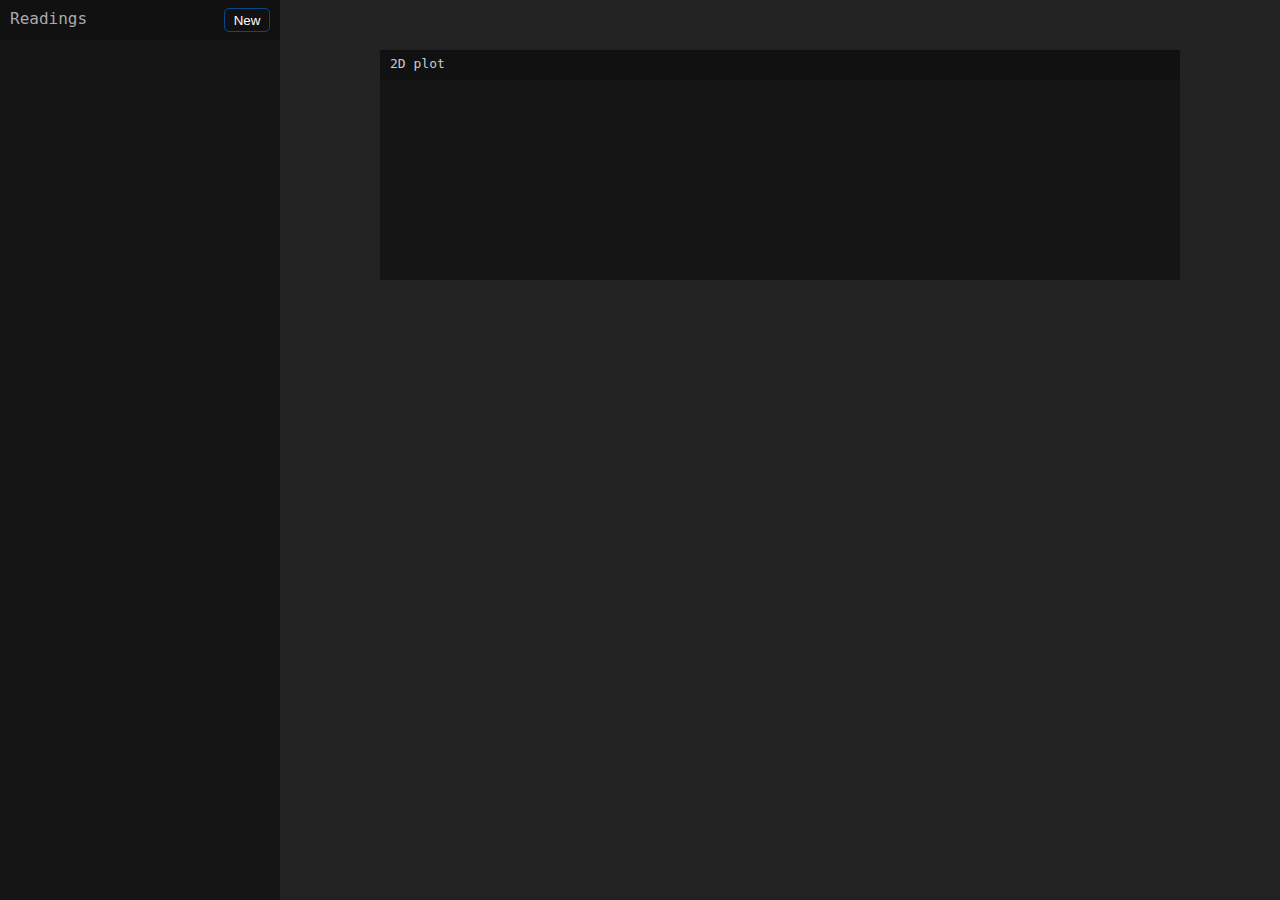
==== index.html @ 01c2eb06 "WIP: 2D plotters" ====
<html>
    <head>
        <meta charset="utf-8">
        <meta name="viewport" content="width=device-width, initial-scale=1.0, maximum-scale=1.0, user-scalable=0">
        <link rel="stylesheet" href="css/style.css">
        <script type="module" src="js/main.js"></script>
    </head>
    <body>
        <div id="readings">
            <div class="header">
                <div class="title">Readings</div>
                <button class="new-button">New</button>
            </div>
            <div class="content">
            </div>
        </div>
        <div id="main">
            <div class="panel">
                <div class="panel-title" id="2d-plot">2D plot</div>
                <div class="panel-content">
                    <div class="canvas-wrapping"></div>
                </div>
            </div>
        </div>
    </body>
</html>
---- css/style.css ----
body {
	--field-col-size: 52px;
	--field-col-spacing: 7px;
	--readings-width: 280px;
	background-color: #222;
	font-family: monospace;
}
#main {
	position: absolute;
	top: 0px;
	right: 0px;
	bottom: 0px;
	left: var(--readings-width);
	overflow: auto;
}
#readings {
	position: absolute;
	top: 0px;
	left: 0px;
	bottom: 0px;
	width: var(--readings-width);
	background-color: #151515;
}
#readings .header {
	background-color: #111;
	height: 40px;
}
#readings .header .title {
	float: left;
	margin-top: 9px;
	margin-left: 10px;
	font-size: 16px;
	color: #aaa;
	cursor: default;
}
#readings .header .new-button {
	margin-top: 8px;
	float: right;
	height: 24px;
	width: 46px;
	background-color: transparent;
	border: 1px solid rgba(0, 127, 255, 0.5);
	color: #fff;
	margin-right: 10px;
	border-radius: 5px;
	cursor: pointer;
}
.reading {
	color: #ccc;
	margin: 10px 10px 0px 10px;
	padding: 10px;
	border-radius: 5px;
	transition: background-color 0.2s;
}
.reading:hover {
	cursor: pointer;
	background-color: #222;
}
.reading .body-name {
	font-size: 16px;
	color: #fff;
	margin-bottom: 3px;
}
.reading .info-label {
	font-weight: bold;
}
.reading .info-value {
	color: #aaa;
	font-style: italic;
}
.reading .info-label, .info-value {
	display: inline-block;
	vertical-align: top;
}
.popup-background {
	position: fixed;
	top: 0px;
	left: 0px;
	right: 0px;
	bottom: 0px;
	background-color: rgba(0, 0, 0, 0.8);
}
.popup-window {
	font-size: 0px;
	display: inline-block;
	background-color: #151515;
	box-shadow: 0px 5px 10px #000;
}
.popup-window > .content {
	background-color: #1a1a1a;
	padding: 20px;
}
.popup-window > .close-button {
	float: right;
	background-color: transparent;
	margin: 10px 10px 0px 0px;
	border: none;
	font-size: 26px;
	width: 40px;
	height: 40px;
	color: #fff;
	cursor: pointer;
}
.form-title {
	font-size: 20px;
	color: #ccc;
}
.form-fields {
	margin-top: 15px;
}
.field {
	margin-top: 10px;
}
.button-line {
	margin-top: 20px;
	text-align: right;
}
.button-line {
	margin-top: 20px;
	text-align: right;
}
.button-line input {
	height: 28px;
	padding-left: 12px;
	padding-right: 12px;
	border-radius: 3px;
	background-color: #444;
	color: #fff;
	margin-left: 0px;
	margin-right: var(--field-col-spacing);
}
.button-line input.delete {
	background-color: rgb(185, 14, 14);
}
.button-line input.submit {
	background-color: #247;
}
.button-line input:last-child {
	margin-right: 0px;
}
.field-title {
	font-size: 14px;
	color: #ccc;
}
.field-content {
	margin-top: 3px;
}
input, select {
	background-color: #111;
	color: #fff;
	border: none;
	height: 24px;
	margin-left: var(--field-col-spacing);
}
.field .col-6 {
	width: calc(var(--field-col-spacing)*(6 - 1) + var(--field-col-size)*6);
}
.field .col-5 {
	width: calc(var(--field-col-spacing)*(5 - 1) + var(--field-col-size)*5);
}
.field .col-4 {
	width: calc(var(--field-col-spacing)*(4 - 1) + var(--field-col-size)*4);
}
.field .col-3 {
	width: calc(var(--field-col-spacing)*(3 - 1) + var(--field-col-size)*3);
}
.field .col-2 {
	width: calc(var(--field-col-spacing)*(2 - 1) + var(--field-col-size)*2);
}
.field .col-1 {
	width: calc(var(--field-col-spacing)*(1 - 1) + var(--field-col-size)*1);
}
.field-content > :first-child {
	margin-left: 0px;
}
input[type="text"] {
	padding-left: 5px;
}
input[type="button"] {
	cursor: pointer;
}
input[type="datetime-local"] {
	color-scheme: dark;
}
.panel:first-child {
	margin-top: 50px;
}
.panel {
	width: 800px;
	margin: 10px auto;
	background-color: #151515;
}
.panel-title {
	background-color: #111;
	padding-top: 6px;
	padding-left: 10px;
	color: #ccc;
	height: 24px;
}
.panel-content {
	min-height: 200px;
}
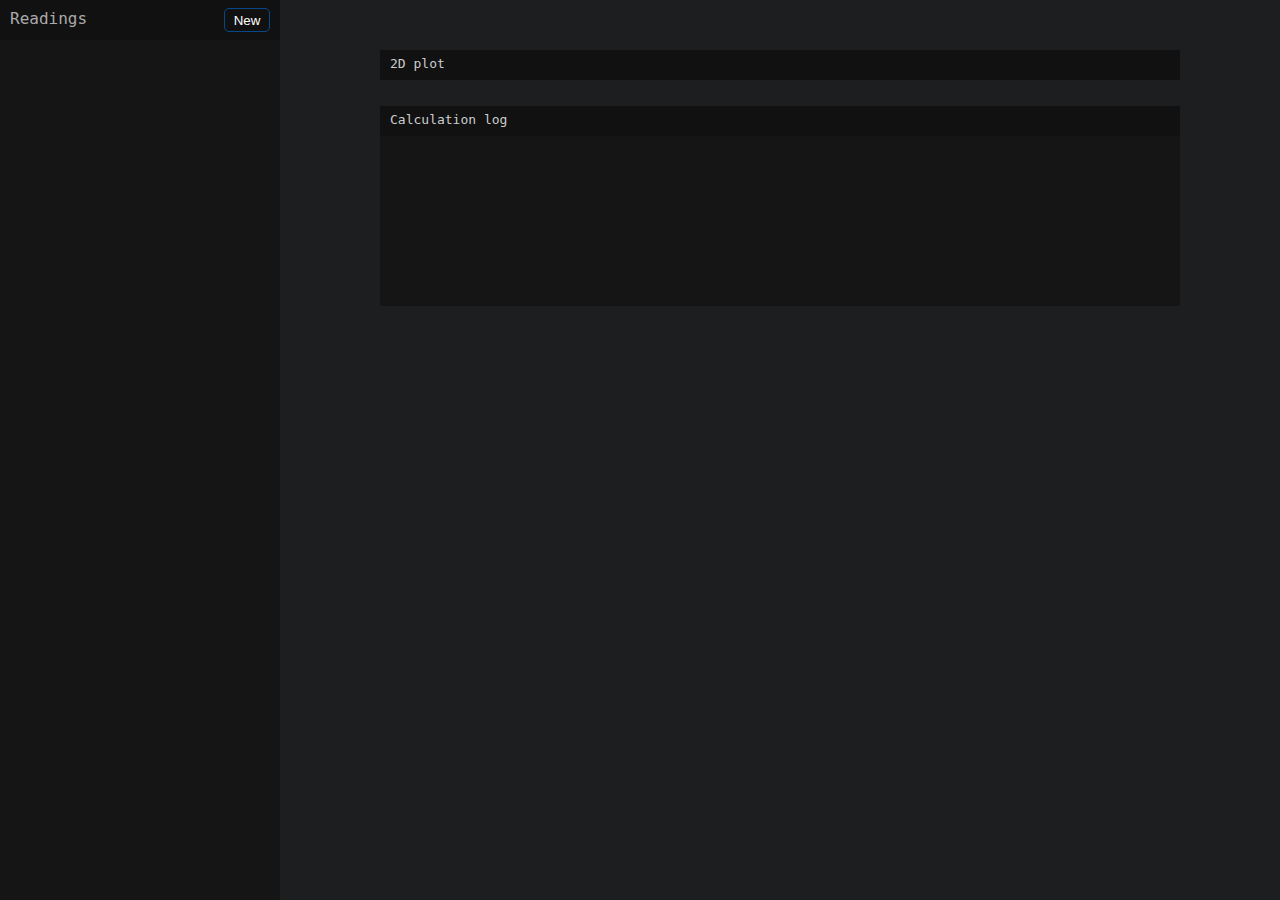
==== commit 8037f834: "Fix engine started" ====
--- a/index.html
+++ b/index.html
@@ -21,6 +21,12 @@
                     <div class="canvas-wrapping"></div>
                 </div>
             </div>
+            <div class="panel">
+                <div class="panel-title" id="calc-log">Calculation log</div>
+                <div class="panel-content">
+                    <div id="logs"></div>
+                </div>
+            </div>
         </div>
     </body>
 </html>
--- a/css/style.css
+++ b/css/style.css
@@ -2,7 +2,7 @@
 	--field-col-size: 52px;
 	--field-col-spacing: 7px;
 	--readings-width: 280px;
-	background-color: #222;
+	background-color: #1c1e20;
 	font-family: monospace;
 }
 #main {
@@ -187,7 +187,7 @@
 }
 .panel {
 	width: 800px;
-	margin: 10px auto;
+	margin: 26px auto;
 	background-color: #151515;
 }
 .panel-title {
@@ -197,6 +197,10 @@
 	color: #ccc;
 	height: 24px;
 }
-.panel-content {
-	min-height: 200px;
-}
+#logs {
+	padding: 10px 13px;
+	overflow: auto;
+	height: 150px;
+	color: #aaa;
+	font-family: monospace;
+}
